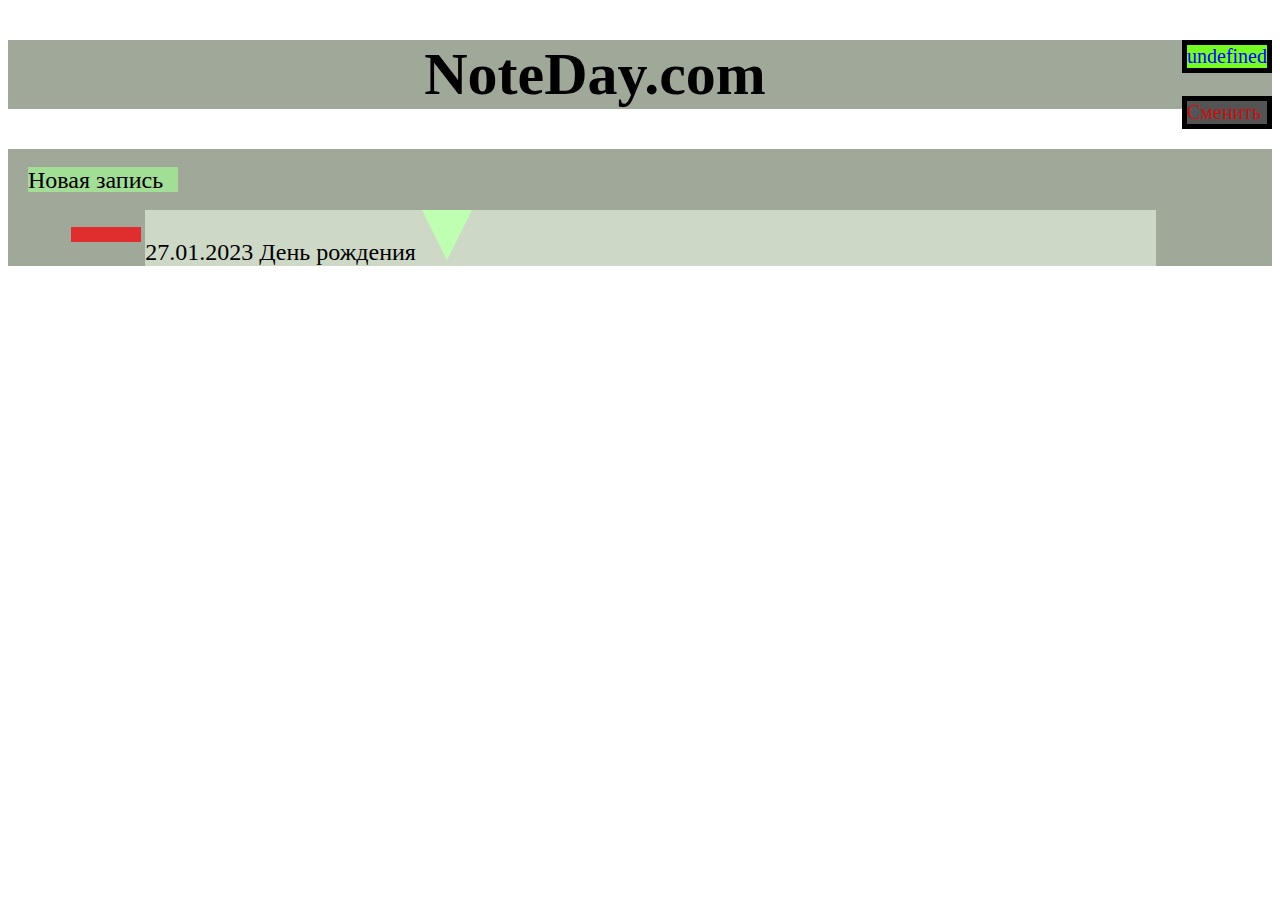
==== html/general.html @ 9de0c945 "First commit" ====
<!DOCTYPE html>
<html lang="en">
<head>
    <meta charset="UTF-8">
    <link rel="stylesheet" href="/css/generalColor.css">
    <meta name="viewport" content="width=device-width, initial-scale=1.0">
    <title>Главная</title>
</head>
<body>
     <div class="userBlock">
        <div class="userCurrent">

        </div>
        <br>
        <div class="userChange">
            Сменить
        </div>
    </div>
    <header>
        <h1>NoteDay.com</h1>
    </header>
   
    <div class="generalContent">
        <br>
        <div class="newNote">
            Новая запись
        </div>
        <br>
        <div class="field">
            <div class="noteRemove"></div>
            <div class="note">
                <div class="noteDate">27.01.2023</div>
                <div class="noteNameEvent">День рождения</div>
                <div class="flag"></div>
            </div>
        </div>
    </div>
    <footer></footer>
    <script src="/js/generalScript.js"></script>
</body>
</html>
---- css/generalColor.css ----
.userBlock{
    float: right;   
    font-size: 20px;
}
.userCurrent{
    background-color: #75fc21;
    border: 5px solid black;
    
}
.userChange{
    background-color: #545454;
    border: 5px solid black;
    color: #c91010;
}
header{
    text-align: center;
    font-size: 30px;
    background-color: #9fa899;
}
.generalContent{
    background-color: #9fa899;
    /* height: 2000px; */
}
.newNote{
    background-color: #a3de97;
    font-size: 24px;
    width: 150px;
    height: 25px;
    margin-left: 20px;
    cursor: pointer;
}
.newNote:hover{
    background-color: #BFFFB2;
    user-select: none;
}
.note{
    font-size: 24px;
    background-color: #CED8C7;
    width: 80%;
    vertical-align: middle;
}
.noteRemove{
    background-color: #e02d2d;
    width: 70px;
    height: 15px;
    margin-left: 5%;
    
}
.flag{
     width: 0;
    height: 0;
    border-top: 50px solid #BFFFB2;
    border-left: 25px solid transparent;
    border-right: 25px solid transparent;
    /* background-color: #BFFFB2; 
    width: 0;
	height: 0;
	border-left: 25px solid transparent;
	border-right: 25px solid transparent;
	border-top: 50px solid red; */
}

.noteDate,.noteNameEvent,.note,.noteRemove,.flag{
    display: inline-block;
}
.title{
    width: 200px;
    
}
.description{
    width: 400px;
    font-size: 14px;
}
.btn{
    background-color: #71db2e;
    cursor: pointer;
}
.btn:hover{
    background-color: #78fa7e;
}
.responseSuccessfully{
    background-color: #36f790;
    border: 2px solid #0cc261;
    text-align: center;
    display: none;
}
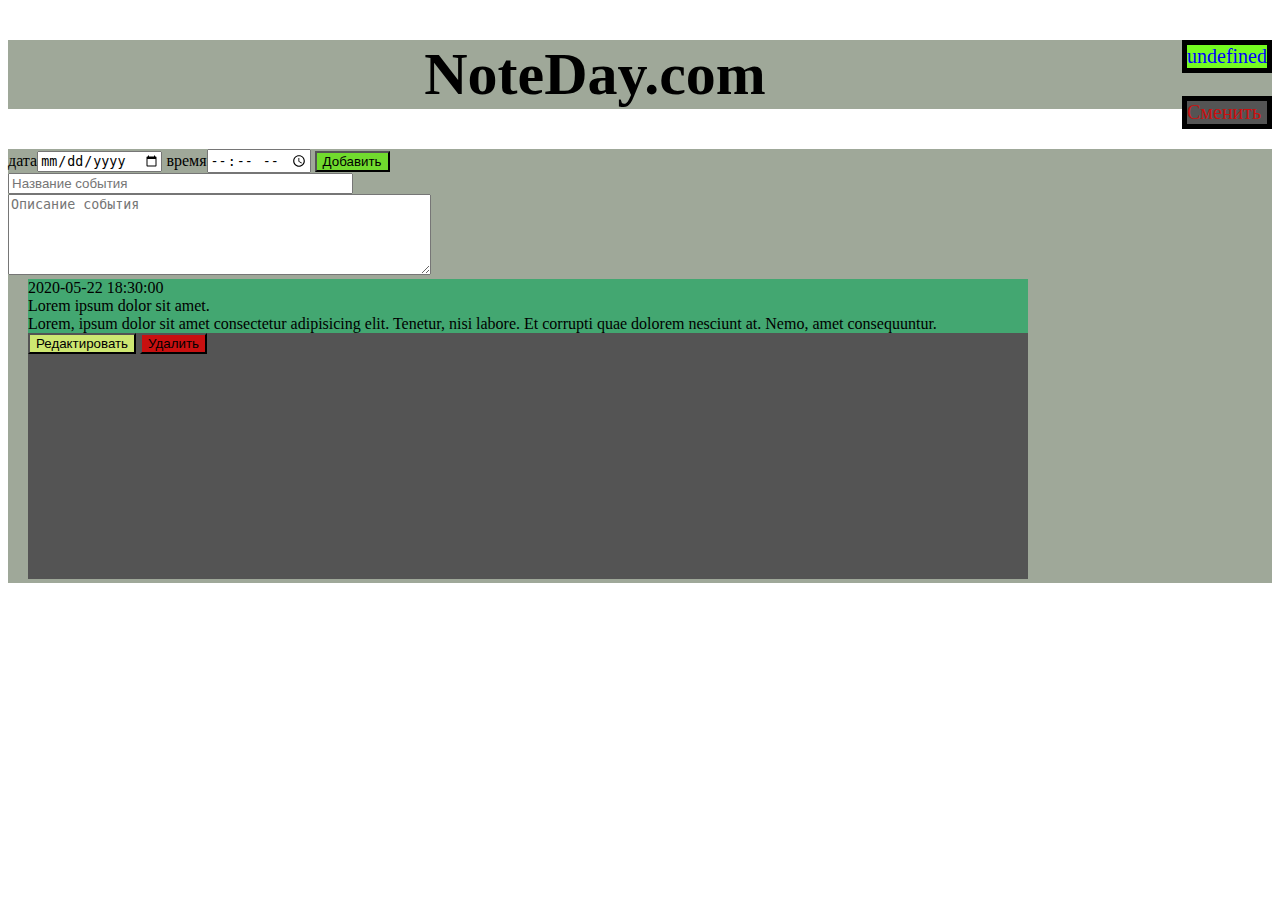
==== commit 5167c18a: "Made a reflection of adding" ====
--- a/html/general.html
+++ b/html/general.html
@@ -4,10 +4,10 @@
     <meta charset="UTF-8">
     <link rel="stylesheet" href="/css/generalColor.css">
     <meta name="viewport" content="width=device-width, initial-scale=1.0">
-    <title>Главная</title>
+    <title>Изменить/добавить</title>
 </head>
 <body>
-     <div class="userBlock">
+    <div class="userBlock">
         <div class="userCurrent">
 
         </div>
@@ -19,23 +19,40 @@
     <header>
         <h1>NoteDay.com</h1>
     </header>
-   
-    <div class="generalContent">
-        <br>
-        <div class="newNote">
-            Новая запись
+    <div class="general-content">
+        <div class="note-add">
+            <div class="date">
+                дата<input type="date" name="" id="date">
+                время<input type="time" name="" id="time">
+                <input type="button" value="Добавить" class="btn">
+            </div>
+            <div class="title">
+                <input type="text" name="" id="filedTitle"placeholder="Название события" size="40px">
+            </div>
+            <div>
+                <textarea name="" id="fieldDescription" cols="50" rows="5" placeholder="Описание события"></textarea>
+            </div>
+            <div class="responseSuccessfully">
+                Запись добавлена!
+            </div>
         </div>
-        <br>
-        <div class="field">
-            <div class="noteRemove"></div>
-            <div class="note">
-                <div class="noteDate">27.01.2023</div>
-                <div class="noteNameEvent">День рождения</div>
-                <div class="flag"></div>
+        <div class="note-container">
+            <div class="item">
+                <div class="event">
+                    <div class="note-date">2020-05-22 18:30:00</div>
+                    <div class="note-title">Lorem ipsum dolor sit amet.</div>
+                    <div class="note-content">Lorem, ipsum dolor sit amet consectetur adipisicing elit. Tenetur, nisi labore. Et corrupti quae dolorem nesciunt at. Nemo, amet consequuntur.</div>              
+                </div>
+                <br>
+                <input type="button" value="Редактировать" class="btn-edit">
+                <input type="button" value="Удалить" class="btn-delete">          
             </div>
+           
+           
         </div>
     </div>
     <footer></footer>
+    <script src="/js/addScript.js"></script>
     <script src="/js/generalScript.js"></script>
 </body>
 </html>--- a/css/generalColor.css
+++ b/css/generalColor.css
@@ -17,7 +17,7 @@
     font-size: 30px;
     background-color: #9fa899;
 }
-.generalContent{
+.general-content{
     background-color: #9fa899;
     /* height: 2000px; */
 }
@@ -39,28 +39,17 @@
     width: 80%;
     vertical-align: middle;
 }
-.noteRemove{
-    background-color: #e02d2d;
-    width: 70px;
-    height: 15px;
-    margin-left: 5%;
-    
-}
+
 .flag{
      width: 0;
     height: 0;
     border-top: 50px solid #BFFFB2;
     border-left: 25px solid transparent;
     border-right: 25px solid transparent;
-    /* background-color: #BFFFB2; 
-    width: 0;
-	height: 0;
-	border-left: 25px solid transparent;
-	border-right: 25px solid transparent;
-	border-top: 50px solid red; */
+   
 }
 
-.noteDate,.noteNameEvent,.note,.noteRemove,.flag{
+.noteDate,.noteNameEvent,.note,.note-remove,.flag,.note-container,.note-add,.general-content,.event{
     display: inline-block;
 }
 .title{
@@ -83,4 +72,25 @@
     border: 2px solid #0cc261;
     text-align: center;
     display: none;
+}
+.note-container{
+    overflow-y: scroll;
+    overflow-x: scroll;
+    width: 1000px;
+    height: 300px;
+    background-color: #545454;
+    margin-left: 20px;
+}
+.note-add{
+    vertical-align: top;
+}
+.event{
+    background-color: #43a771;
+    width: 1000px;
+}
+.btn-delete{
+    background-color: #c91010;
+}
+.btn-edit{
+    background-color: #cee772;
 }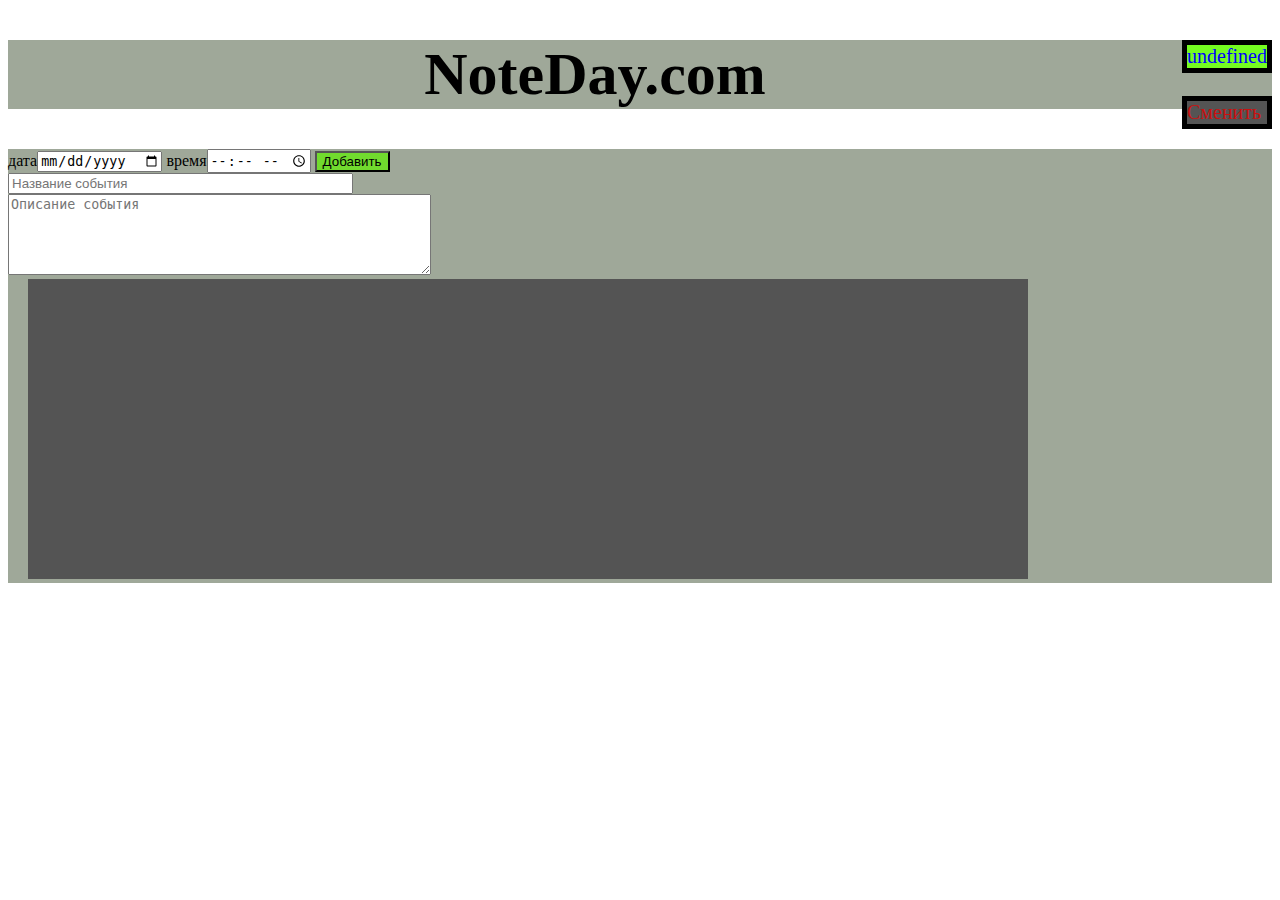
==== commit d6f4620c: "Made a conclusion from the database when updating and loading the page" ====
--- a/html/general.html
+++ b/html/general.html
@@ -37,7 +37,7 @@
             </div>
         </div>
         <div class="note-container">
-            <div class="item">
+            <!--<div class="item">
                 <div class="event">
                     <div class="note-date">2020-05-22 18:30:00</div>
                     <div class="note-title">Lorem ipsum dolor sit amet.</div>
@@ -46,12 +46,13 @@
                 <br>
                 <input type="button" value="Редактировать" class="btn-edit">
                 <input type="button" value="Удалить" class="btn-delete">          
-            </div>
+            </div>-->
            
            
         </div>
     </div>
     <footer></footer>
+    <script src="/js/loadEvent.js"></script>
     <script src="/js/addScript.js"></script>
     <script src="/js/generalScript.js"></script>
 </body>
